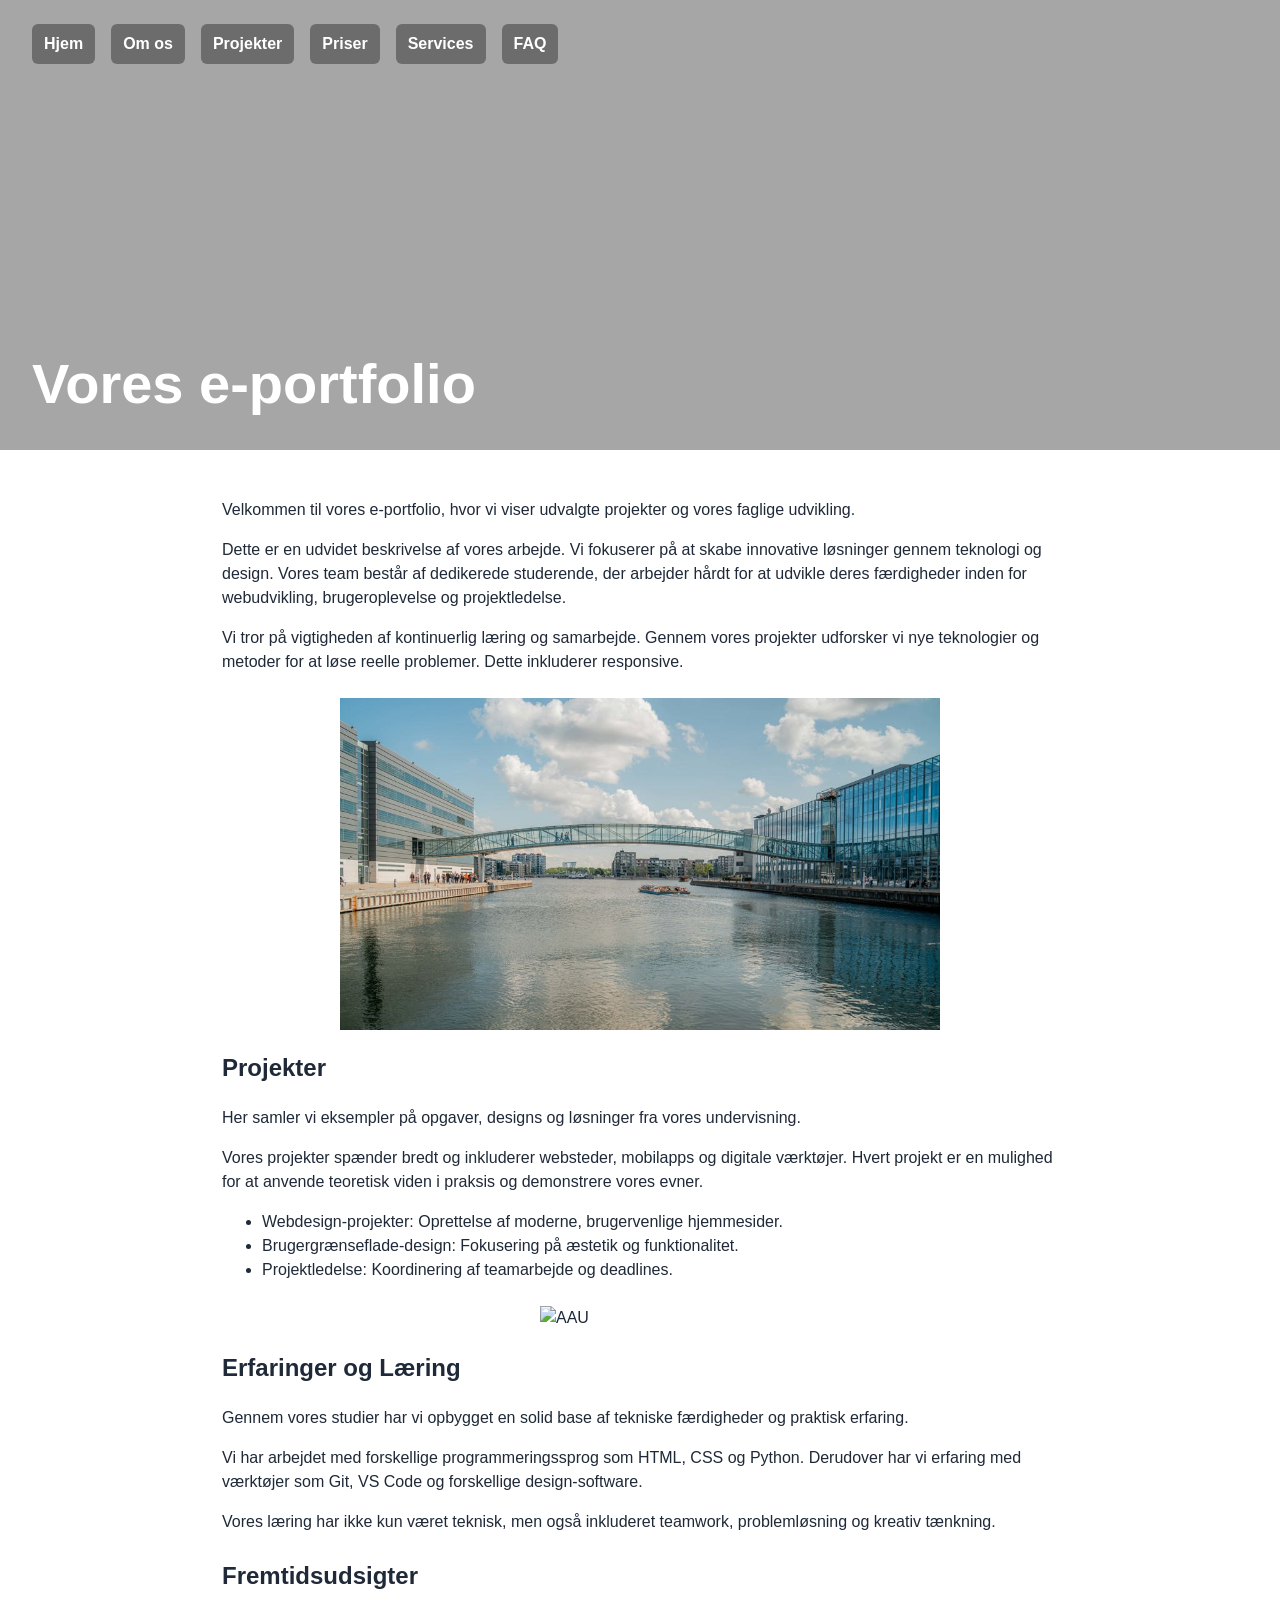
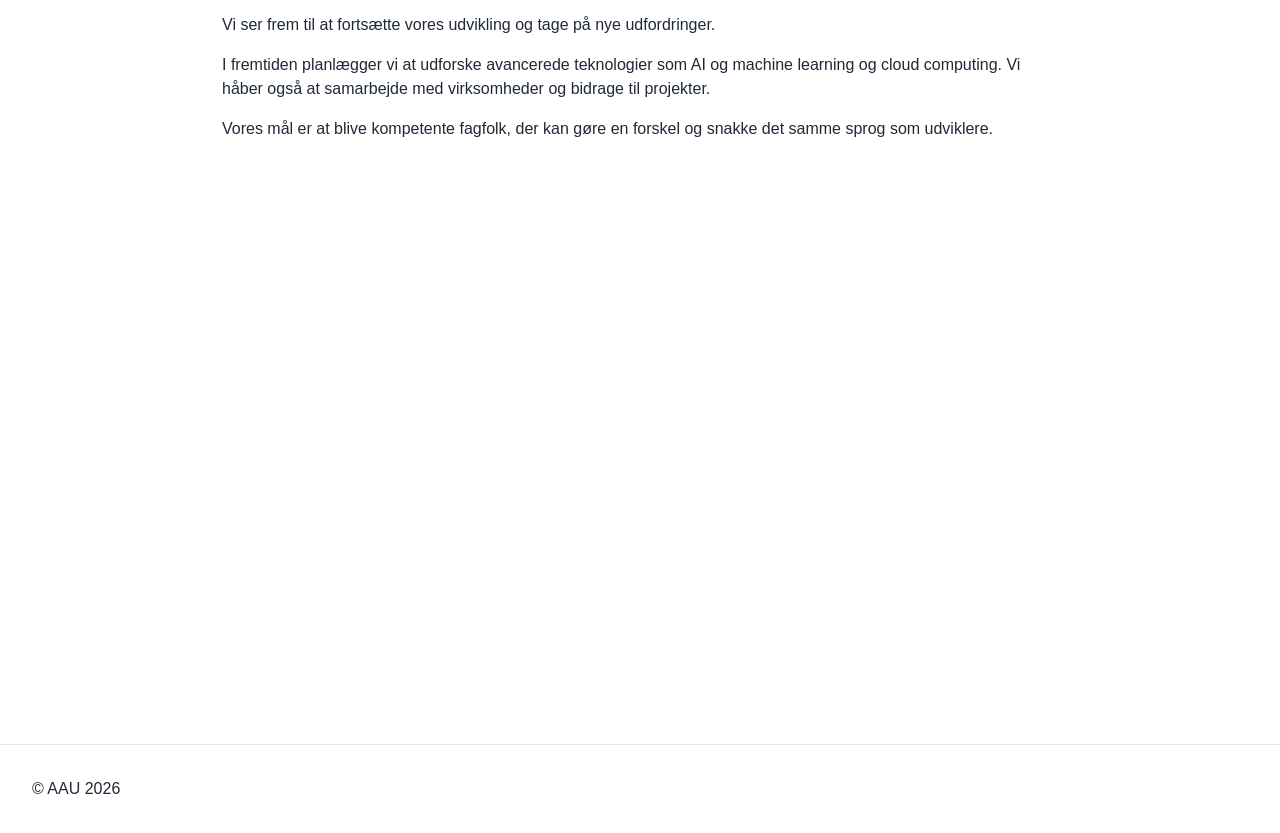
==== projekt/index.html @ 14df8d39 "Merge remote-tracking branch 'origin/Ayda' into Sofie" ====
<!DOCTYPE html>
<html lang="da">
<head>
  <meta charset="UTF-8">
  <meta name="viewport" content="width=device-width, initial-scale=1.0">
  <title>Vores e-portfolio</title>
  <link rel="stylesheet" href="../css/style.css">
</head>
<body>
  <header class="hero-header" id="top">
    <nav class="top-nav" aria-label="Hovednavigation">
      <a href="index.html">Hjem</a>
      <a href="about.html">Om os</a>
      <a href="Webdesign.html">Projekter</a>
      <a href="pricing.html">Priser</a>
      <a href="ai.html">Services</a>
      <a href="faq.html">FAQ</a>
    </nav>
    <h1>Vores e-portfolio</h1>
  </header>

  <main>
    
    <section id="top">
      <p>Velkommen til vores e-portfolio, hvor vi viser udvalgte projekter og vores faglige udvikling.</p>
      <p>Dette er en udvidet beskrivelse af vores arbejde. Vi fokuserer på at skabe innovative løsninger gennem teknologi og design. Vores team består af dedikerede studerende, der arbejder hårdt for at udvikle deres færdigheder inden for webudvikling, brugeroplevelse og projektledelse.</p>
      <p>Vi tror på vigtigheden af kontinuerlig læring og samarbejde. Gennem vores projekter udforsker vi nye teknologier og metoder for at løse reelle problemer. Dette inkluderer responsive.</p>
    </section>

    <img src="../Images/aau.jpg" alt="AAU" class="style">
    <section id="projekter">
      <h2>Projekter</h2>
      <p>Her samler vi eksempler på opgaver, designs og løsninger fra vores undervisning.</p>
      <p>Vores projekter spænder bredt og inkluderer websteder, mobilapps og digitale værktøjer. Hvert projekt er en mulighed for at anvende teoretisk viden i praksis og demonstrere vores evner.</p>
      <ul>
        <li>Webdesign-projekter: Oprettelse af moderne, brugervenlige hjemmesider.</li>
        <li>Brugergrænseflade-design: Fokusering på æstetik og funktionalitet.</li>
        <li>Projektledelse: Koordinering af teamarbejde og deadlines.</li>
      </ul>
    </section>

    <img src="../Images/innovatestill_1771.png" alt="AAU" class="style-small">
    <section id="erfaringer">
      <h2>Erfaringer og Læring</h2>
      <p>Gennem vores studier har vi opbygget en solid base af tekniske færdigheder og praktisk erfaring.</p>
      <p>Vi har arbejdet med forskellige programmeringssprog som HTML, CSS og Python. Derudover har vi erfaring med værktøjer som Git, VS Code og forskellige design-software.</p>
      <p>Vores læring har ikke kun været teknisk, men også inkluderet teamwork, problemløsning og kreativ tænkning.</p>
    </section>

    <section id="fremtid">
      <h2>Fremtidsudsigter</h2>
      <p>Vi ser frem til at fortsætte vores udvikling og tage på nye udfordringer.</p>
      <p>I fremtiden planlægger vi at udforske avancerede teknologier som AI og machine learning og cloud computing. Vi håber også at samarbejde med virksomheder og bidrage til projekter.</p>
      <p>Vores mål er at blive kompetente fagfolk, der kan gøre en forskel og snakke det samme sprog som udviklere.</p>
    </section>

    <!DOCTYPE html>
<html lang="en">
<head>
    <meta charset="UTF-8">
    <meta name="viewport" content="width=device-width, initial-scale=1.0">
    <title>YouTube Embed</title>
    <link rel="stylesheet" href="styles.css">
</head>
<body>

    <div class="video-container">
        <iframe 
            src="https://www.youtube.com/embed/cCsoL4ggr9M" 
            title="YouTube video player"
            frameborder="0"
            allow="accelerometer; autoplay; clipboard-write; encrypted-media; gyroscope; picture-in-picture"
            allowfullscreen>
        </iframe>
    </div>

  </main>

  <footer>
    <p>© AAU 2026</p>
  </footer>
</body>
</html>
---- css/style.css ----
/* 
Denne css fil indeholder styling som
- farver
- font
- generelt udseende
*/

* {
  box-sizing: border-box;
}

body {
  margin: 0;
  font-family: Arial, sans-serif;
  line-height: 1.5;
  color: #1f2937;
}

.hero-header {
  min-height: 50vh;
  padding: 24px 32px;
  background-image: linear-gradient(rgba(0, 0, 0, 0.35), rgba(0, 0, 0, 0.35)), url("https://images.unsplash.com/photo-1498050108023-c5249f4df085?auto=format&fit=crop&w=1600&q=80");
  background-size: cover;
  background-position: center;
  display: flex;
  flex-direction: column;
  justify-content: space-between;
}

.hero-header-Johan {
  min-height: 50vh;
  padding: 24px 32px;
  background-image: linear-gradient(rgba(0, 0, 0, 0.35), rgba(0, 0, 0, 0.35)), url("../Johan.jpeg");
  background-size: cover;
  background-position: center;
  display: flex;
  flex-direction: column;
  justify-content: space-between;
}

.hero-header-aau {
  min-height: 50vh;
  padding: 24px 32px;
  background-image: linear-gradient(rgba(0, 0, 0, 0.35), rgba(0, 0, 0, 0.35)), url("../Images/aau.jpg");
  background-size: cover;
  background-position: center;
  display: flex;
  flex-direction: column;
  justify-content: space-between;
}
.style {
  width: 100%;
  max-width: 600px;
  margin: 0 auto;
  display: block;
}
.style-small {
  width: 100%;
  max-width: 200px;
  margin: 0 auto;
  display: block;
}

.top-nav {
  display: flex;
  flex-wrap: wrap;
  gap: 16px;
}

.top-nav a {
  color: #ffffff;
  text-decoration: none;
  font-weight: 600;
  background-color: rgba(0, 0, 0, 0.35);
  padding: 8px 12px;
  border-radius: 6px;
}

.top-nav a:hover {
  text-decoration: underline;
}

.hero-header h1 {
  margin: 0;
  color: #ffffff;
  font-size: clamp(2rem, 5vw, 3.5rem);
}

main {
  max-width: 900px;
  margin: 0 auto;
  padding: 32px;
}

section {
  margin-bottom: 24px;
}

footer {
  border-top: 1px solid #e5e7eb;
  padding: 16px 32px;
}

.video-container {
  position: relative;
  width: 80%;
  max-width: 800px;
  margin: 50px auto;
  padding-bottom: 56.25%; /* 16:9 aspect ratio */
  height: 0;
}

.video-container iframe {
  position: absolute;
  top: 0;
  left: 0;
  width: 100%;
  height: 100%;
}

/* Styling for bestillingsform */
#order-process {
  background-color: #f9f9f9;
  padding: 20px;
  border-radius: 8px;
  margin-top: 20px;
}

#order-process h2 {
  color: #199fd3;
  margin-bottom: 20px;
}

.step {
  margin-bottom: 20px;
}

.step label {
  display: block;
  margin-bottom: 8px;
  font-weight: bold;
}

.step select,
.step textarea,
.step input {
  width: 100%;
  padding: 10px;
  border: 1px solid #ccc;
  border-radius: 4px;
  font-size: 16px;
}

.step textarea {
  height: 100px;
  resize: vertical;
}

.step button {
  background-color: #199fd3;
  color: white;
  border: none;
  padding: 10px 20px;
  border-radius: 4px;
  cursor: pointer;
  font-size: 16px;
  margin-right: 10px;
}

.step button:hover {
  background-color: #157a9e;
}

.step button[type="submit"] {
  background-color: #28a745;
}

.step button[type="submit"]:hover {
  background-color: #218838;
}
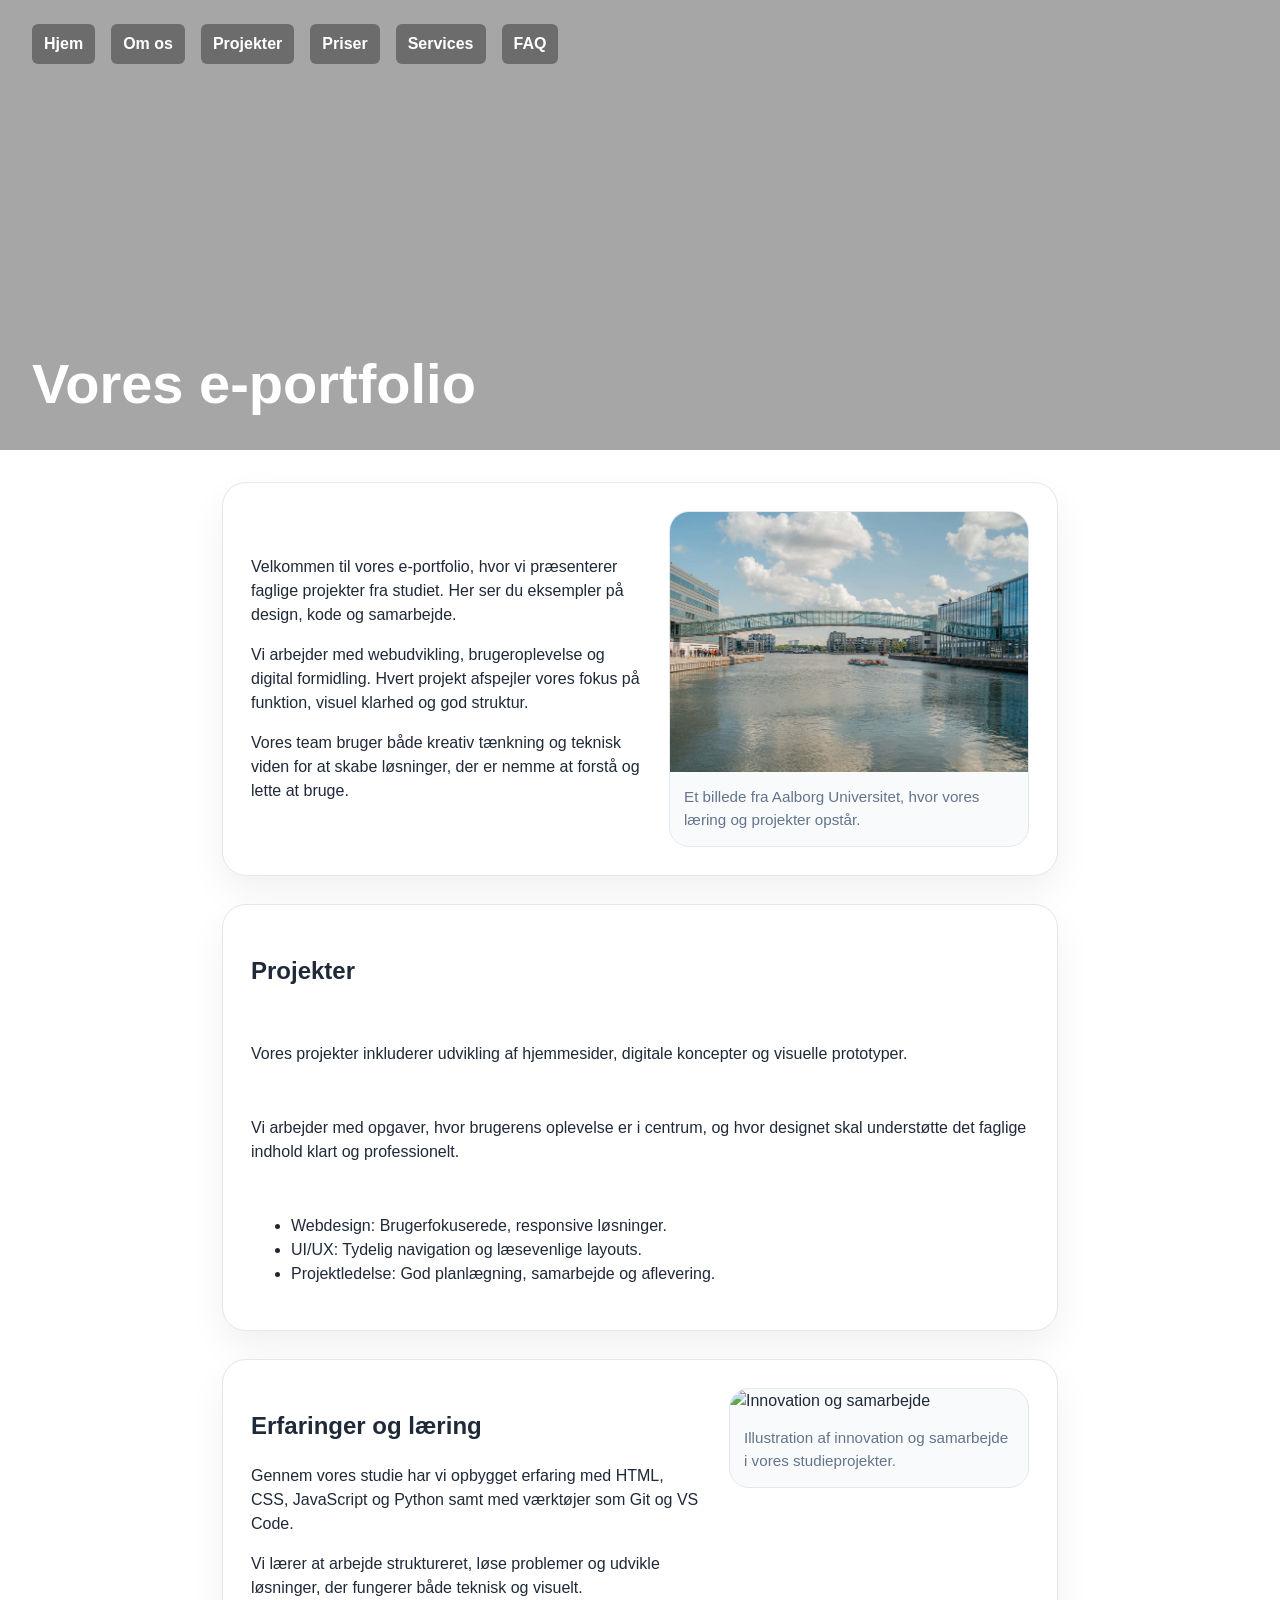
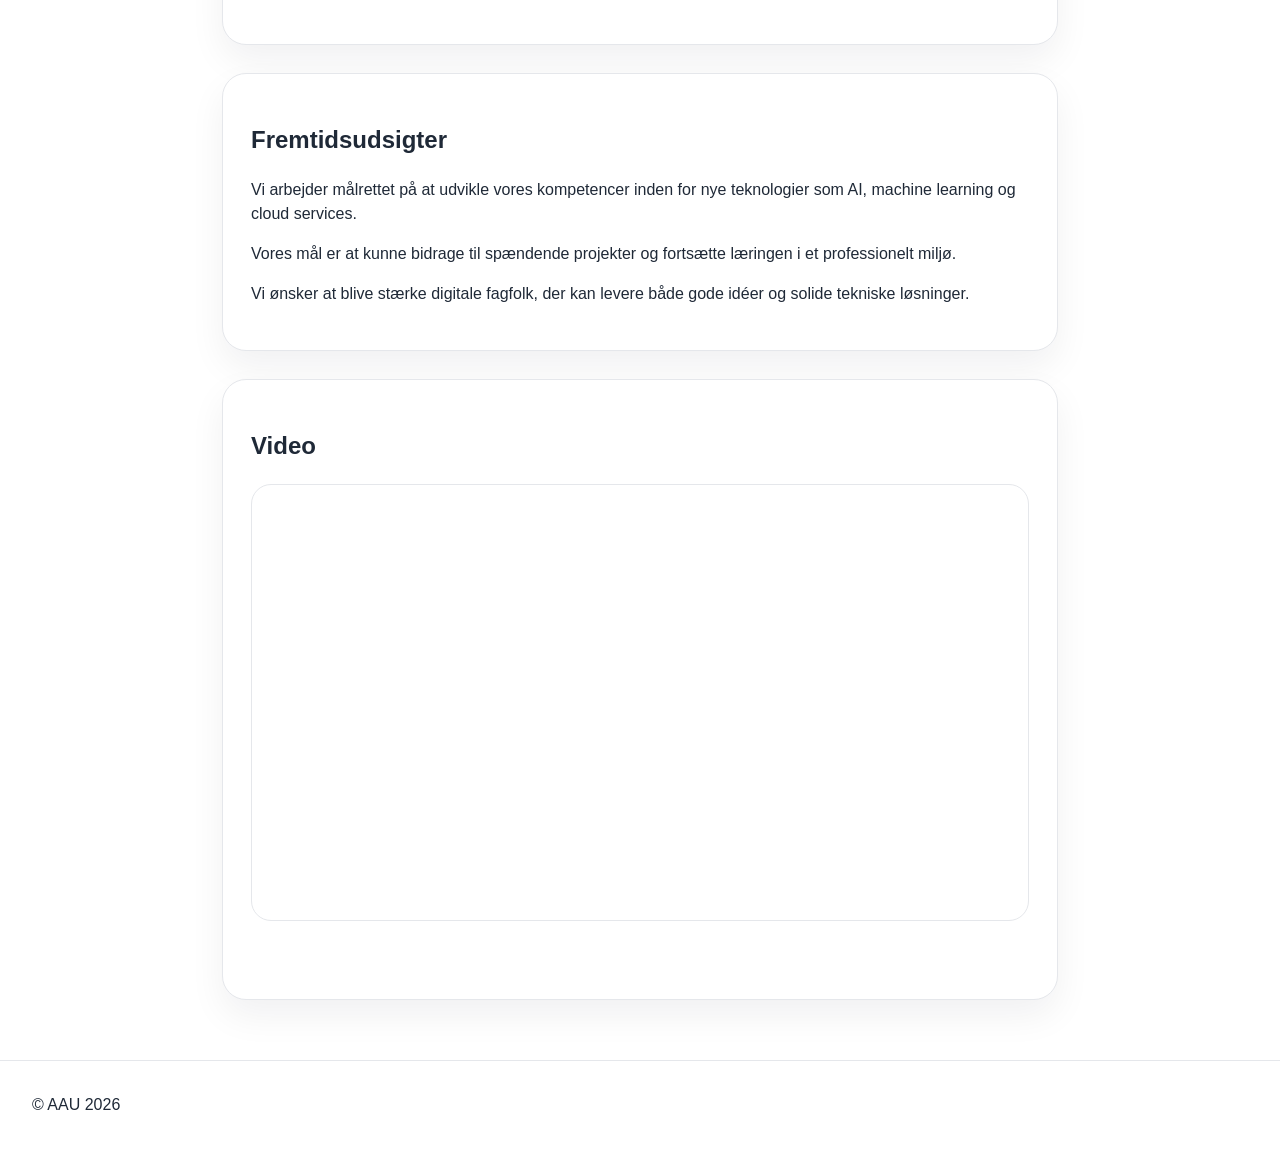
==== commit 97aac168: "ændret forside" ====
--- a/projekt/index.html
+++ b/projekt/index.html
@@ -20,59 +20,65 @@
   </header>
 
   <main>
-    
-    <section id="top">
-      <p>Velkommen til vores e-portfolio, hvor vi viser udvalgte projekter og vores faglige udvikling.</p>
-      <p>Dette er en udvidet beskrivelse af vores arbejde. Vi fokuserer på at skabe innovative løsninger gennem teknologi og design. Vores team består af dedikerede studerende, der arbejder hårdt for at udvikle deres færdigheder inden for webudvikling, brugeroplevelse og projektledelse.</p>
-      <p>Vi tror på vigtigheden af kontinuerlig læring og samarbejde. Gennem vores projekter udforsker vi nye teknologier og metoder for at løse reelle problemer. Dette inkluderer responsive.</p>
+    <section id="top" class="section-card">
+      <div class="content-grid">
+        <div>
+          <p>Velkommen til vores e-portfolio, hvor vi præsenterer faglige projekter fra studiet. Her ser du eksempler på design, kode og samarbejde.</p>
+          <p>Vi arbejder med webudvikling, brugeroplevelse og digital formidling. Hvert projekt afspejler vores fokus på funktion, visuel klarhed og god struktur.</p>
+          <p>Vores team bruger både kreativ tænkning og teknisk viden for at skabe løsninger, der er nemme at forstå og lette at bruge.</p>
+        </div>
+        <div class="image-card">
+          <img src="../Images/aau.jpg" alt="AAU campus" class="section-image">
+          <p class="image-caption">Et billede fra Aalborg Universitet, hvor vores læring og projekter opstår.</p>
+        </div>
+      </div>
     </section>
 
-    <img src="../Images/aau.jpg" alt="AAU" class="style">
-    <section id="projekter">
-      <h2>Projekter</h2>
-      <p>Her samler vi eksempler på opgaver, designs og løsninger fra vores undervisning.</p>
-      <p>Vores projekter spænder bredt og inkluderer websteder, mobilapps og digitale værktøjer. Hvert projekt er en mulighed for at anvende teoretisk viden i praksis og demonstrere vores evner.</p>
-      <ul>
-        <li>Webdesign-projekter: Oprettelse af moderne, brugervenlige hjemmesider.</li>
-        <li>Brugergrænseflade-design: Fokusering på æstetik og funktionalitet.</li>
-        <li>Projektledelse: Koordinering af teamarbejde og deadlines.</li>
-      </ul>
+    <section id="projekter" class="section-card">
+      <div class="section-inner">
+        <h2>Projekter</h2>
+        <p>Vores projekter inkluderer udvikling af hjemmesider, digitale koncepter og visuelle prototyper.</p>
+        <p>Vi arbejder med opgaver, hvor brugerens oplevelse er i centrum, og hvor designet skal understøtte det faglige indhold klart og professionelt.</p>
+        <ul>
+          <li>Webdesign: Brugerfokuserede, responsive løsninger.</li>
+          <li>UI/UX: Tydelig navigation og læsevenlige layouts.</li>
+          <li>Projektledelse: God planlægning, samarbejde og aflevering.</li>
+        </ul>
+      </div>
     </section>
 
-    <img src="../Images/innovatestill_1771.png" alt="AAU" class="style-small">
-    <section id="erfaringer">
-      <h2>Erfaringer og Læring</h2>
-      <p>Gennem vores studier har vi opbygget en solid base af tekniske færdigheder og praktisk erfaring.</p>
-      <p>Vi har arbejdet med forskellige programmeringssprog som HTML, CSS og Python. Derudover har vi erfaring med værktøjer som Git, VS Code og forskellige design-software.</p>
-      <p>Vores læring har ikke kun været teknisk, men også inkluderet teamwork, problemløsning og kreativ tænkning.</p>
+    <section id="erfaringer" class="section-card two-column">
+      <div>
+        <h2>Erfaringer og læring</h2>
+        <p>Gennem vores studie har vi opbygget erfaring med HTML, CSS, JavaScript og Python samt med værktøjer som Git og VS Code.</p>
+        <p>Vi lærer at arbejde struktureret, løse problemer og udvikle løsninger, der fungerer både teknisk og visuelt.</p>
+      </div>
+      <div class="image-card">
+        <img src="../Images/innovatestill_1771.png" alt="Innovation og samarbejde" class="section-image-small">
+        <p class="image-caption">Illustration af innovation og samarbejde i vores studieprojekter.</p>
+      </div>
     </section>
 
-    <section id="fremtid">
+    <section id="fremtid" class="section-card">
       <h2>Fremtidsudsigter</h2>
-      <p>Vi ser frem til at fortsætte vores udvikling og tage på nye udfordringer.</p>
-      <p>I fremtiden planlægger vi at udforske avancerede teknologier som AI og machine learning og cloud computing. Vi håber også at samarbejde med virksomheder og bidrage til projekter.</p>
-      <p>Vores mål er at blive kompetente fagfolk, der kan gøre en forskel og snakke det samme sprog som udviklere.</p>
+      <p>Vi arbejder målrettet på at udvikle vores kompetencer inden for nye teknologier som AI, machine learning og cloud services.</p>
+      <p>Vores mål er at kunne bidrage til spændende projekter og fortsætte læringen i et professionelt miljø.</p>
+      <p>Vi ønsker at blive stærke digitale fagfolk, der kan levere både gode idéer og solide tekniske løsninger.</p>
     </section>
 
-    <!DOCTYPE html>
-<html lang="en">
-<head>
-    <meta charset="UTF-8">
-    <meta name="viewport" content="width=device-width, initial-scale=1.0">
-    <title>YouTube Embed</title>
-    <link rel="stylesheet" href="styles.css">
-</head>
-<body>
-
-    <div class="video-container">
+    <section class="section-card video-section">
+      <h2>Video</h2>
+      <div class="video-container">
         <iframe 
-            src="https://www.youtube.com/embed/cCsoL4ggr9M" 
+            src="https://www.youtube.com/embed/cCsoL4ggr9M"
             title="YouTube video player"
             frameborder="0"
             allow="accelerometer; autoplay; clipboard-write; encrypted-media; gyroscope; picture-in-picture"
+            referrerpolicy="strict-origin-when-cross-origin"
             allowfullscreen>
         </iframe>
-    </div>
+      </div>
+    </section>
 
   </main>
 
--- a/css/style.css
+++ b/css/style.css
@@ -60,7 +60,12 @@
   margin: 0 auto;
   display: block;
 }
-
+.style-profil {
+  width: 100%;
+  max-width: 200px;
+  margin: 0;
+  display: block;
+}
 .top-nav {
   display: flex;
   flex-wrap: wrap;
@@ -92,8 +97,200 @@
   padding: 32px;
 }
 
+.section-card {
+  background-color: #ffffff;
+  border: 1px solid #e5e7eb;
+  border-radius: 24px;
+  padding: 28px;
+  margin-bottom: 28px;
+  box-shadow: 0 16px 36px rgba(15, 23, 42, 0.06);
+}
+
+.content-grid {
+  display: grid;
+  grid-template-columns: 1fr 360px;
+  gap: 26px;
+  align-items: center;
+}
+
+.two-column {
+  display: grid;
+  grid-template-columns: 1.1fr 300px;
+  gap: 24px;
+  align-items: start;
+}
+
+.section-inner {
+  display: grid;
+  gap: 18px;
+}
+
+.image-card {
+  border-radius: 20px;
+  overflow: hidden;
+  background-color: #f8fafc;
+  border: 1px solid #e2e8f0;
+}
+
+.section-image,
+.section-image-small {
+  width: 100%;
+  display: block;
+  object-fit: cover;
+}
+
+.section-image {
+  height: 100%;
+  min-height: 260px;
+}
+
+.section-image-small {
+  max-height: 240px;
+}
+
+.image-caption {
+  margin: 14px;
+  font-size: 0.95rem;
+  color: #64748b;
+}
+
+.video-section .video-container {
+  width: 100%;
+  max-width: 100%;
+  margin-top: 18px;
+  padding-bottom: 56.25%;
+  height: 0;
+}
+
+.video-section iframe {
+  border-radius: 20px;
+  border: 1px solid #e5e7eb;
+}
+
 section {
   margin-bottom: 24px;
+}
+
+#pricing-intro p {
+  max-width: 700px;
+  color: #475569;
+}
+
+#price-selector {
+  background-color: #f8fafc;
+  border: 1px solid #d1d5db;
+  border-radius: 16px;
+  padding: 24px;
+  margin-bottom: 24px;
+}
+
+.select-row {
+  display: flex;
+  flex-direction: column;
+  gap: 10px;
+  margin-bottom: 20px;
+}
+
+.select-row label {
+  font-weight: 700;
+}
+
+.select-row select {
+  max-width: 360px;
+  padding: 12px 14px;
+  border: 1px solid #cbd5e1;
+  border-radius: 10px;
+  font-size: 1rem;
+}
+
+.price-card {
+  background-color: #ffffff;
+  border: 1px solid #cbd5e1;
+  border-radius: 16px;
+  padding: 20px;
+  box-shadow: 0 14px 35px rgba(15, 23, 42, 0.08);
+}
+
+.hidden {
+  display: none;
+}
+
+.pricing-grid {
+  display: grid;
+  grid-template-columns: repeat(auto-fit, minmax(220px, 1fr));
+  gap: 20px;
+}
+
+.box {
+  background-color: #ffffff;
+  border: 1px solid #d1d5db;
+  border-radius: 16px;
+  padding: 24px;
+  box-shadow: 0 14px 30px rgba(15, 23, 42, 0.05);
+}
+
+.price-value {
+  font-size: 1.6rem;
+  font-weight: 700;
+  color: #1d4ed8;
+  margin-top: 12px;
+}
+
+.price-info {
+  margin-top: 12px;
+  color: #475569;
+}
+
+.price-note {
+  margin-top: 14px;
+  color: #334155;
+}
+
+.button-link,
+.contact-link {
+  display: inline-block;
+  color: #ffffff;
+  background-color: #1d4ed8;
+  padding: 10px 16px;
+  border-radius: 999px;
+  text-decoration: none;
+  font-weight: 700;
+  transition: background-color 0.2s ease;
+}
+
+.button-link:hover,
+.contact-link:hover {
+  background-color: #2563eb;
+}
+
+.cta-block {
+  border: 1px solid #cbd5e1;
+  background-color: #f8fafc;
+  border-radius: 16px;
+  padding: 24px;
+  margin-top: 24px;
+}
+
+.cta-block p {
+  margin-bottom: 14px;
+  color: #475569;
+}
+
+.service-list ul {
+  list-style: disc inside;
+  margin-top: 0;
+  padding-left: 0;
+  color: #475569;
+}
+
+.service-list li {
+  margin-bottom: 10px;
+}
+
+@media (max-width: 640px) {
+  .select-row {
+    max-width: 100%;
+  }
 }
 
 footer {
